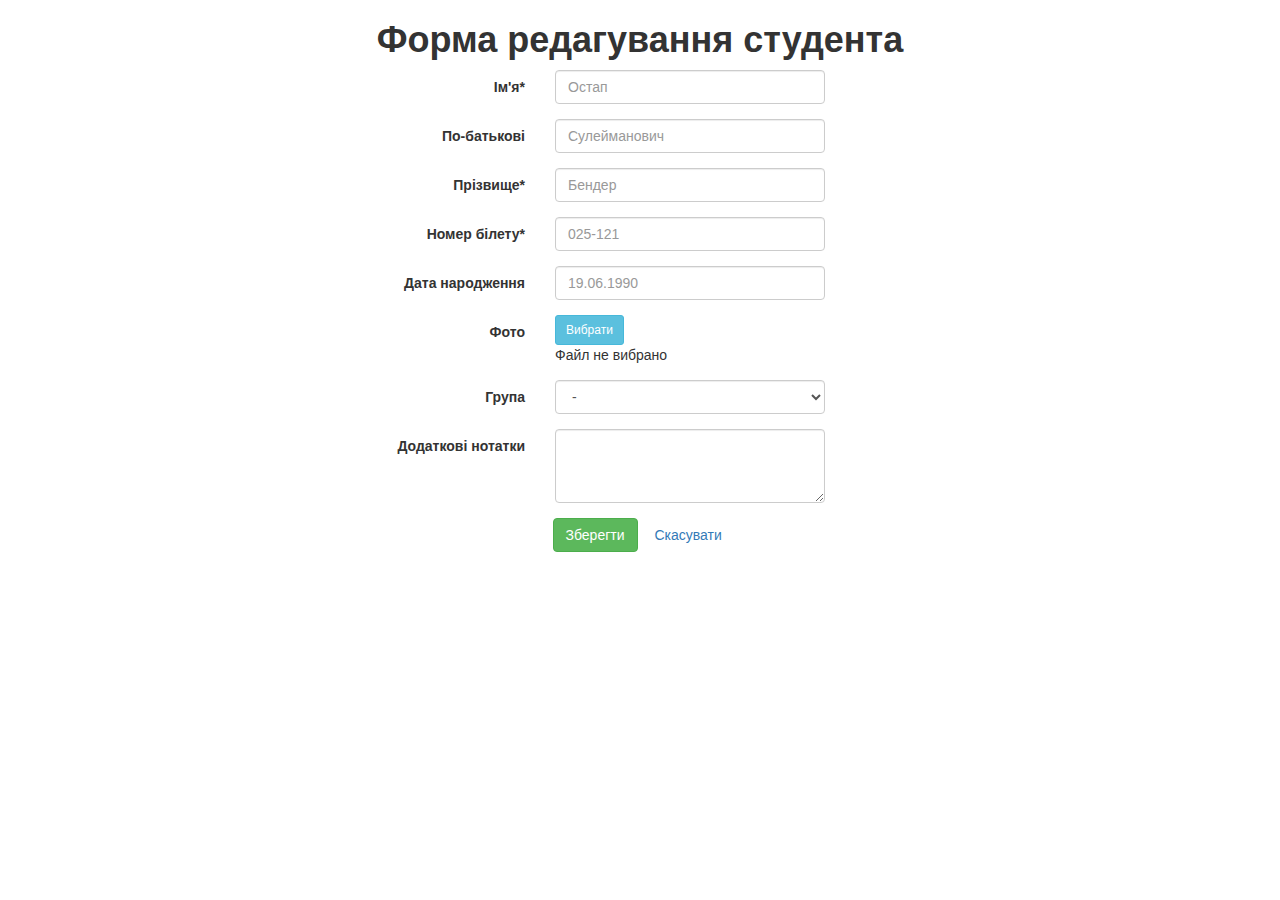
==== students/templates/students/edit_student_form.html @ e36e69ca "changes for correct Django project" ====
<!DOCTYPE html>
<html>
    <head>
        <title>Сервіс Обліку Студентів - Форма редагування</title>
        <meta charset="UTF-8"/>
        <meta name="description" value="Система Обліку Студентів Навчального Закладу"/>
        <meta name="viewport" content="width=device-width, initial-scale=1">

        <!-- Latest compiled and minified CSS -->
        <link rel="stylesheet" href="https://maxcdn.bootstrapcdn.com/bootstrap/3.3.5/css/bootstrap.min.css">
        <link rel="stylesheet" href="../../../static/css/main.css">
    </head>

    <body>
        <!-- Start Container -->
        <div class="container">
            <!-- Start Main Page Content -->
            <div class="row">
                <div class="col-sm-12">
                    <h1 id="new_student_h1">Форма редагування студента</h1>
                </div>
            </div>

            <div class="row">
                <form class="form-horizontal">
                    <div class="form-group">
                        <label class="col-sm-3 col-sm-offset-2 control-label" for="formFirstName">Ім'я*</label>

                        <div class="col-sm-3">
                            <input class="form-control" type="text" placeholder="Остап">
                        </div>
                    </div>

                    <div class="form-group">
                        <label class="col-sm-3 col-sm-offset-2 control-label" for="form">По-батькові</label>

                        <div class="col-sm-3">
                            <input class="form-control" type="text" placeholder="Сулейманович">
                        </div>
                    </div>

                    <div class="form-group">
                        <label class="col-sm-3 col-sm-offset-2 control-label" for="formSecondName">Прізвище*</label>

                        <div class="col-sm-3">
                            <input class="form-control" type="text" placeholder="Бендер">
                        </div>
                    </div>

                    <div class="form-group">
                        <label class="col-sm-3 col-sm-offset-2 control-label" for="formCardID">Номер білету*</label>

                        <div class="col-sm-3">
                            <input class="form-control" type="text" placeholder="025-121">
                        </div>
                    </div>

                    <div class="form-group">
                        <label class="col-sm-3 col-sm-offset-2 control-label" for="formBirthDate">Дата
                            народження</label>

                        <div class="col-sm-3">
                            <input class="form-control" type="text" placeholder="19.06.1990">
                        </div>
                    </div>

                    <div class="form-group">
                        <label class="col-sm-3 col-sm-offset-2 control-label" for="formPhoto">Фото</label>

                        <div class="col-sm-3">
                            <input class="btn btn-info btn-sm" type="submit" value="Вибрати">

                            <div class="no_file"> Файл не вибрано</div>
                        </div>
                    </div>

                    <div class="form-group">
                        <label class="col-sm-3 col-sm-offset-2 control-label" for="formGroup">Група</label>

                        <div class="col-sm-3">
                            <select class="form-control">
                                <option value="">-</option>
                                <option value="">МтМ - 21</option>
                                <option value="">МтМ - 22</option>
                            </select>
                        </div>
                    </div>

                    <div class="form-group">
                        <label class="col-sm-3 col-sm-offset-2 control-label" for="formNotes">Додаткові нотатки</label>

                        <div class="col-sm-3">
                            <textarea class="form-control" rows="3"></textarea>
                        </div>
                    </div>

                    <div class="row">

                        <div class="form-group">
                            <label class="col-sm-3 col-sm-offset-2 control-label" for=""></label>

                            <div class="col-sm-3">
                                <input class="btn btn-success" type="submit" value="Зберегти">
                                <input class="btn btn-link" type="submit" value="Скасувати">
                            </div>
                        </div>
                    </div>

                </form>
            </div>
        </div>
    </body>
</html>
---- static/css/main.css ----
div#footer {
    font-size: 14px;
}

.alert {
    margin-top: 10px;
}

h1 {
    font-weight: bold;
}

#students_h2 {
    display: inline;
}

#groups_h2 {
    display: inline;
}

#visit_h2 {
    padding-top: 10px;
}

a.btn.btn-primary {
    position: absolute;
    margin-left: 10px;
}

p.group {
    font-weight: bold;
    font-size: large;
    display: inline;
}

table {
    margin-top: 10px;
}

table#visit_table tr td {

}

table#visit_table tr td div.checkbox {
    width: 10px;
    margin: 0;
    padding-left: 2px;
}

table.table tr td {
    vertical-align: middle;
}

img {
    border-radius: 50%;
}

#footer {
    padding-top: 10px;
    border-top: 1px solid #dddddd;
}

.footer_visit {
    margin-top: 10px;
}

#group-selector {
    margin-top: 30px;
}

#group-selector select.form-control {
    margin: 0;
    width: 85%;
    background-color: #ffffff;
    border: 1px solid #cccccc;
    height: 30px;
    line-height: 30px;
    color: #555555;
}

th.day {
    text-align: center;
}

#month {
    font-weight: bold;
    text-align: center;
}

#new_student_h1 {
    text-align: center;
}
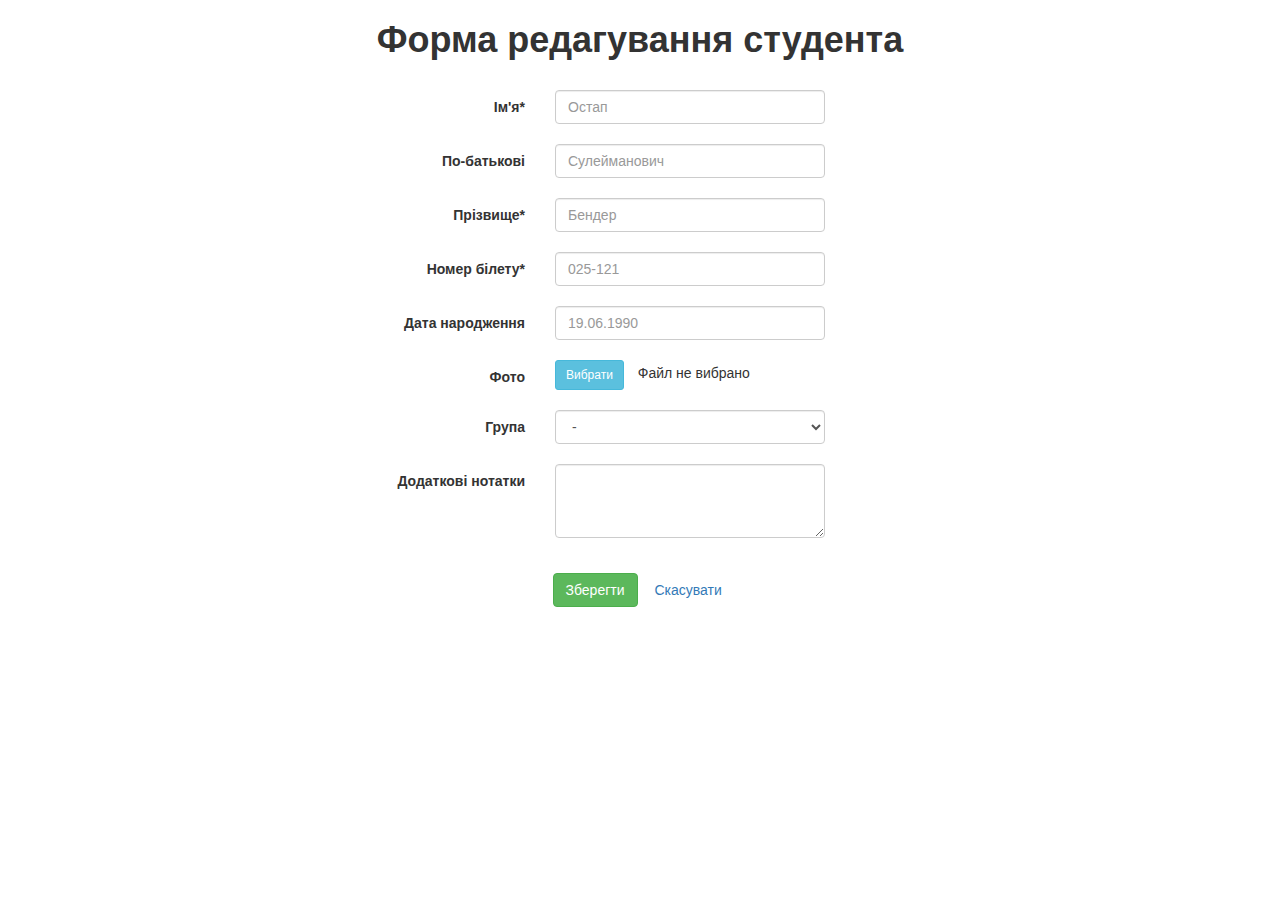
==== commit 30684c16: "added static tag to setting.py" ====
--- a/students/templates/students/edit_student_form.html
+++ b/students/templates/students/edit_student_form.html
@@ -8,7 +8,7 @@
 
         <!-- Latest compiled and minified CSS -->
         <link rel="stylesheet" href="https://maxcdn.bootstrapcdn.com/bootstrap/3.3.5/css/bootstrap.min.css">
-        <link rel="stylesheet" href="../../../static/css/main.css">
+        <link rel="stylesheet" href="../../static/css/main.css">
     </head>
 
     <body>
--- a/students/static/css/main.css
+++ b/students/static/css/main.css
@@ -0,0 +1,103 @@
+div#footer {
+    font-size: 14px;
+}
+
+.alert {
+    margin-top: 10px;
+}
+
+h1 {
+    font-weight: bold;
+}
+
+#students_h2 {
+    display: inline;
+}
+
+#groups_h2 {
+    display: inline;
+}
+
+#visit_h2 {
+    padding-top: 10px;
+}
+
+a.btn.btn-primary {
+    position: absolute;
+    margin-left: 10px;
+}
+
+p.group {
+    font-weight: bold;
+    font-size: 18px;
+    display: inline;
+}
+
+table {
+    margin-top: 10px;
+}
+
+table#visit_table tr td div.checkbox {
+    width: 10px;
+    margin: 0;
+    padding-left: 2px;
+}
+
+table.table tr td {
+    vertical-align: middle;
+}
+
+img {
+    border-radius: 50%;
+}
+
+#footer {
+    padding-top: 10px;
+    border-top: 1px solid #dddddd;
+}
+
+.footer_visit {
+    margin-top: 10px;
+}
+
+#group-selector {
+    margin-top: 30px;
+}
+
+#group-selector select.form-control {
+    margin: 0;
+    width: 85%;
+    background-color: #ffffff;
+    border: 1px solid #cccccc;
+    height: 30px;
+    line-height: 30px;
+    color: #555555;
+}
+
+th.day {
+    text-align: center;
+}
+
+#month {
+    font-weight: bold;
+    text-align: center;
+}
+
+#new_student_h1 {
+    text-align: center;
+}
+
+div.no_file {
+    display: inline;
+    margin-left: 10px;
+}
+
+label.control-label {
+    vertical-align: middle;
+}
+
+div.form-group {
+    margin-top: 20px;
+}
+
+
